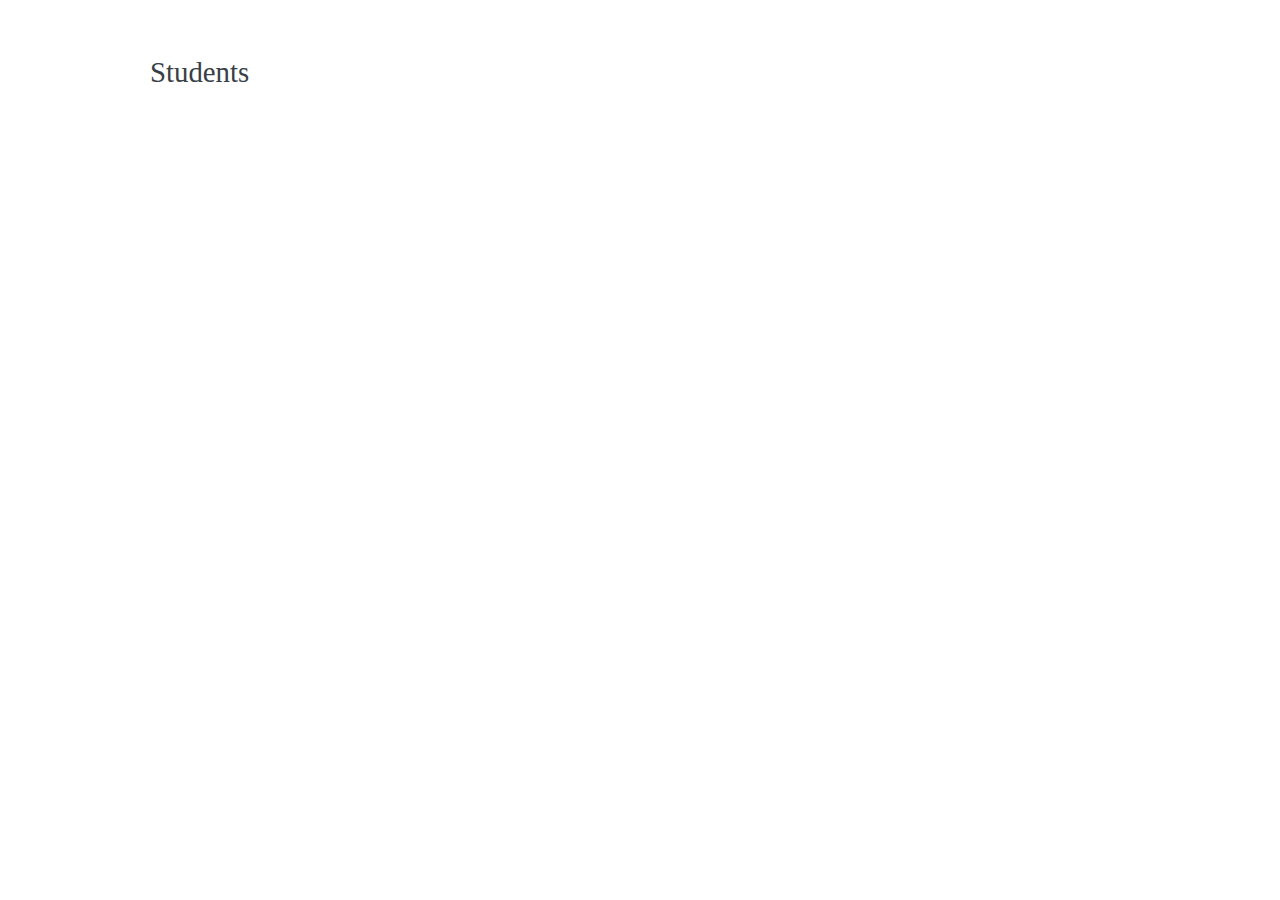
==== individual_challenges/level-beginner/student-records-challenge/index.html @ fc7ef407 "Add file structure, challenge instructions, JSON with student data" ====
<!DOCTYPE html>
<html lang="en">
  <head>
    <meta charset="UTF-8">
    <title>Students</title>
    <link rel="stylesheet" href="css/styles.css">
  </head>
  <body>
    <h1>Students</h1>
    <div id="output">

    </div>
    <script src="js/students.js"></script>
    <script src="js/student-records.js"></script>
  </body>
</html>
---- individual_challenges/level-beginner/student-records-challenge/css/styles.css ----
@import url('http://necolas.github.io/normalize.css/3.0.2/normalize.css');

/*General*/
body {
  background: #fff;
  max-width: 980px;
  margin: 0 auto;
  padding: 0 20px;
  font: Helvetica Neue, Helvectica, Arial, serif;
  font-weight: 300;
  font-size: 1em;
  line-height: 1.5em;
  color: #8d9aa5;
}

a {
  color: #3f8aBf;
  text-decoration: none;
}

a:hover {
  color: #3079ab;
}

a:visited {
  color: #5a6772;
}

h1, h2, h3 {
  font-weight: 500;
  color: #384047;
}

h1 {
  font-size: 1.8em;
  margin: 60px 0 40px;
}

h2 {
    font-size: 1em;
    font-weight: 300;
    margin: 0;
    padding: 30px 0 10px 0;
}

#home h2 {
  margin: -40px 0 0;
}

h3 {
  font-size: .9em;
  font-weight: 300;
  margin: 0;
  padding: 0;
}

h3 em {
  font-style: normal;
  font-weight: 300;
  margin: 0 0 10px 5px;
  padding: 0;
  color: #8d9aa5;
}

ol {
  margin: 0 0 20px 32px;
  padding: 0;
}

#home ol {
  list-style-type: none;
  margin: 0 0 40px 0;
}

li {
  padding: 8px 0;
  display: list-item;
  width: 100%;
  margin: 0;
  counter-increment: step-counter;
}

#home li::before {
    content: counter(step-counter);
    font-size: .65em;
    color: #fff;
    font-weight: 300;
    padding: 2px 6px;
    margin:  0 18px 0 0;
    border-radius: 3px;
    background:#8d9aa5;
    line-height: 1em;
}

.lens {
  display: inline-block;
  width: 0;
  height: 0;
  border-top: 8px solid transparent;
  border-bottom: 8px solid transparent;
  border-right: 8px solid #8d9aa5;
  border-radius: 5px;
  position: absolute;
  margin: 5px 0 0 -19px;
}

#color div {
  width: 50px;
  height: 50px;
  display: inline-block;
  border-radius: 50%;
  margin: 5px;
}

span {
  color: red;
}
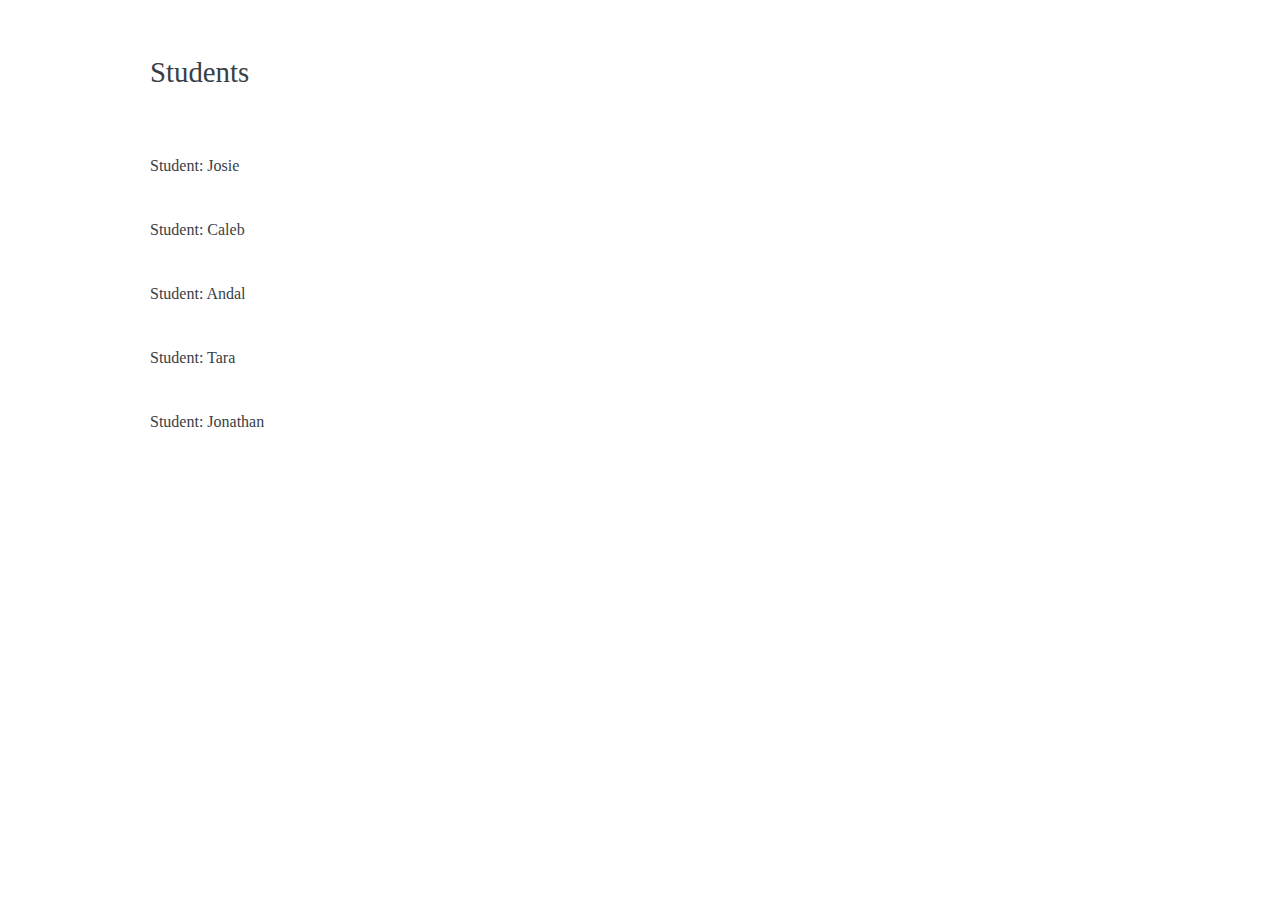
==== commit 8bfc4307: "Fix JS 'undefined' error" ====
--- a/individual_challenges/level-beginner/student-records-challenge/index.html
+++ b/individual_challenges/level-beginner/student-records-challenge/index.html
@@ -10,7 +10,7 @@
     <div id="output">
 
     </div>
-    <script src="js/students.js"></script>
-    <script src="js/student-records.js"></script>
+    <script src="./js/student-records.js"></script>
+    <script src="./js/students.js"></script>
   </body>
 </html>